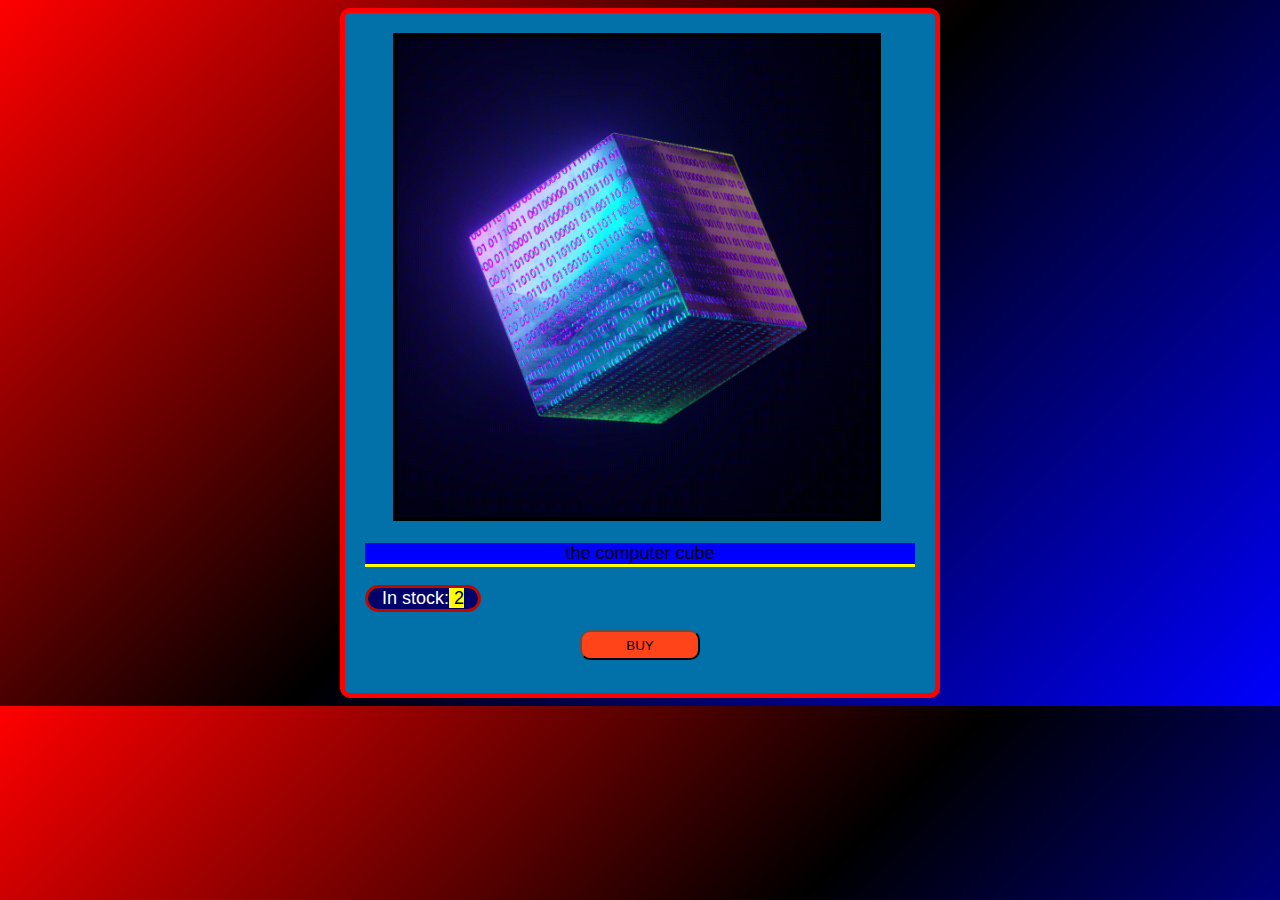
==== a.html @ 25002ec8 "Add files via upload" ====
<!DOCTYPE html>
<html>
<head>
    <meta charset="UTF-8">
    <link rel="stylesheet" href="card.css">
</head>
    <body>
        <main>
         <img src="NZ1ELcAftXIJlrBDet2yw_OkDQEImGZgUUT2z8Wslp0.png" alt="A 3d cube with glowing background and computer language on it">
         <p>the computer cube</p>
         <p class="stock">In stock:<span> 2 </span></p>
         <button type="submit">BUY</button>
        </main>
    </body>
</html>
---- card.css ----
body {
    background: linear-gradient(-45deg,blue,black,red);
    font-family: 'Gill Sans', 'Gill Sans MT', Calibri, 'Trebuchet MS', sans-serif;
}
main {
    background-color: #0271a9;
    width: 550px;
    height: 640px;
    margin: 40px;
    padding: 20px;
    border: 5px solid red;
    border-radius: 10px;
    margin: 0 auto;
}
img {
    width: 480px;
    height: 480px;
    border: solid 4px black;
    margin: 0 20px 0 28px;
}
p {
    text-align: center;
    font-size: 18px;
    background-color: blue;
    border-bottom: 3px solid yellow;
}
button {
    display: block;
    width: 120px;
    height: 30px;
    margin: 1em auto;
    border-radius: 10px;
    background-color: rgb(255, 68, 26);
}
.stock {
      background-color: rgb(0, 0, 106);
      border: 3px solid rgb(190, 9, 0);
      border-radius: 15px;
      width: 110px;
      color: white;

}
span {
    background-color: yellow;
    color: black;
}
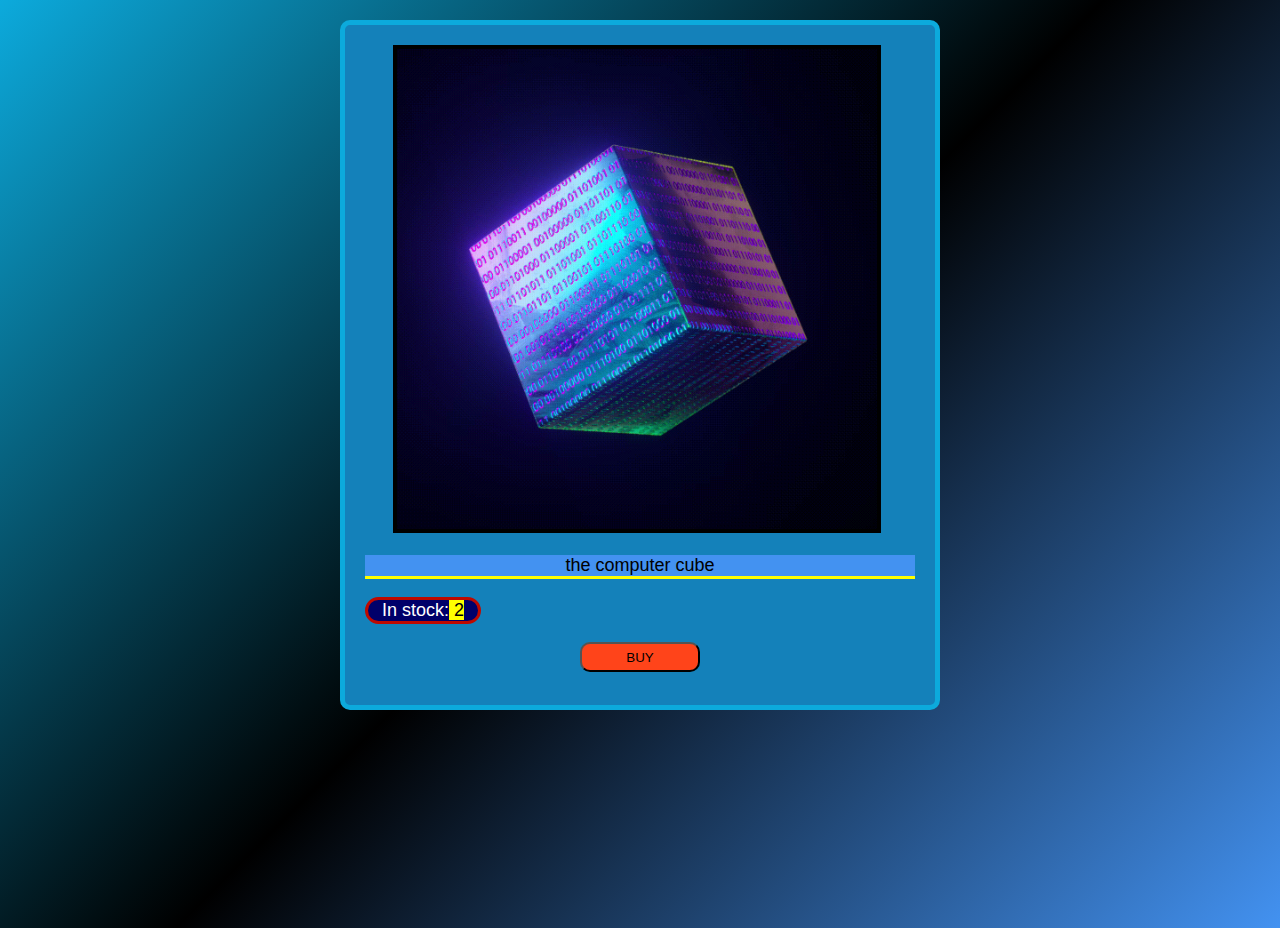
==== commit 32548534: "Add files via upload" ====
--- a/a.html
+++ b/a.html
@@ -2,6 +2,8 @@
 <html>
 <head>
     <meta charset="UTF-8">
+    <title>item</title>
+    <meta name="viewport" content="width=device-width, initial-scale=1.0" />
     <link rel="stylesheet" href="card.css">
 </head>
     <body>
--- a/card.css
+++ b/card.css
@@ -1,16 +1,18 @@
 body {
-    background: linear-gradient(-45deg,blue,black,red);
+    background: linear-gradient(-45deg,#4392F1,black,#0CAADC);
     font-family: 'Gill Sans', 'Gill Sans MT', Calibri, 'Trebuchet MS', sans-serif;
+    overflow: hidden;
+    height: 100vh
 }
 main {
-    background-color: #0271a9;
+    background-color: #1481BA;
     width: 550px;
     height: 640px;
-    margin: 40px;
+    margin: auto 0;
     padding: 20px;
-    border: 5px solid red;
+    border: 5px solid #0CAADC;
     border-radius: 10px;
-    margin: 0 auto;
+    margin: 20px auto 0 auto;
 }
 img {
     width: 480px;
@@ -21,7 +23,7 @@
 p {
     text-align: center;
     font-size: 18px;
-    background-color: blue;
+    background-color: #4392F1;
     border-bottom: 3px solid yellow;
 }
 button {
@@ -43,4 +45,22 @@
 span {
     background-color: yellow;
     color: black;
+}
+@media(max-width: 600px){
+    main {
+        width: 350px;
+        height: 440px;
+        position: absolute;
+        top: 10%;
+        left: 10%;
+        right: 50%;
+        bottom: 10%;
+    }
+    img {
+        width: 280px;
+        height: 280px;
+    }
+    body {
+        height: 695px;
+    }
 }